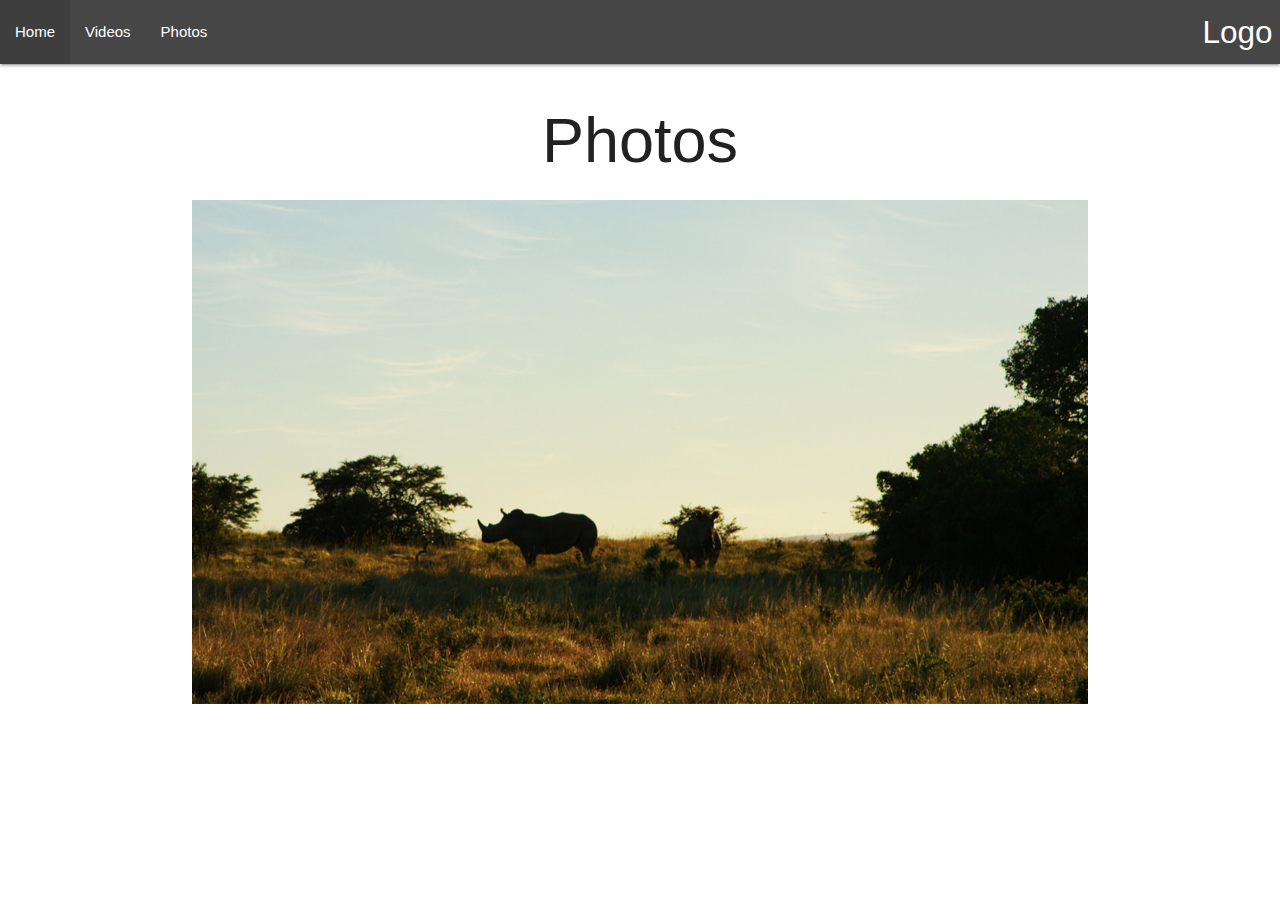
==== photo.html @ 3431e21c "copy over portfolio to deploy on custom domain" ====
<!DOCTYPE html>
<html lang="en">

<head>
    <meta charset="UTF-8">
    <meta name="viewport" content="width=device-width, initial-scale=1.0">
    <meta http-equiv="X-UA-Compatible" content="ie=edge">
    <link rel="stylesheet" href="style.css">
    <link rel="stylesheet" href="https://cdnjs.cloudflare.com/ajax/libs/materialize/1.0.0/css/materialize.min.css">
    <script src="https://ajax.googleapis.com/ajax/libs/jquery/3.4.1/jquery.min.js"></script>
    <script src="https://cdnjs.cloudflare.com/ajax/libs/materialize/1.0.0/js/materialize.min.js"></script>

    <title>Portfolio</title>
</head>

<body>

    <nav>
        <div class="nav-wrapper ">
            <a href="#" class="brand-logo right">Logo</a>
            <ul id="nav-mobile" class="left hide-on-med-and-down">
                <li><a href="index.html">Home</a></li>
                <li><a href="videos.html">Videos</a></li>
                <li><a href="photo.html">Photos</a></li>
            </ul>
        </div>
    </nav>

    <div class="container center">
        <h1>Photos</h1>
    </div>

    <div class="container">

        <div class="carousel carousel-slider">
            <a class="carousel-item"><img src="assets/images/BG_IMG_1.jpg"></a>
            <a class="carousel-item"><img src="assets/images/BG_IMG_2.jpg"></a>
            <a class="carousel-item"><img src="assets/images/Screen Shot 2019-09-03 at 1.47.58 AM.png"></a>
            <a class="carousel-item"><img src="assets/images/SOUTH_AFRICA_2019_1.jpg"></a>
            <a class="carousel-item"><img src="assets/images/SOUTH_AFRICA_2019_1.jpg"></a>
            <a class="carousel-item"><img src="assets/images/SOUTH_AFRICA_2019_1.jpg"></a>
            <a class="carousel-item"><img src="assets/images/SOUTH_AFRICA_2019_1.jpg"></a>
        </div>
    </div>


    <script>
        $(document).ready(function () {
            $('.carousel').carousel();
            $('.modal').modal();
        });


        $('.carousel.carousel-slider').carousel({
            fullWidth: true
        });

    </script>
    <script src="https://cdnjs.cloudflare.com/ajax/libs/materialize/1.0.0/js/materialize.min.js"></script>

</body>

</html>
---- style.css ----
h1 {
    /* color: blue; */
}

#image {
    height: 30%;
    width: 30%;
}

.nav-wrapper {
    background-color: rgb(70, 70, 70) !important;
}

.section {
    background-color: rgb(230, 230, 230) !important;
}

.card-panel {
    margin-right: 30px !important;
    margin-left: 30px !important;
}

.thumbnail {
    height: 100%;
    width: 100%;
    object-fit: contain;
}

.videoWrapper {
	position: relative;
	padding-bottom: 56.25%; /* 16:9 */
	padding-top: 25px;
	height: 0;
}
.videoWrapper iframe {
	position: absolute;
	top: 0;
	left: 0;
	width: 100%;
	height: 100%;
}
.contacticon {
    height: 30px;
    width: 30px;
    object-fit: contain;
}
#email {
    text-align: center;
}
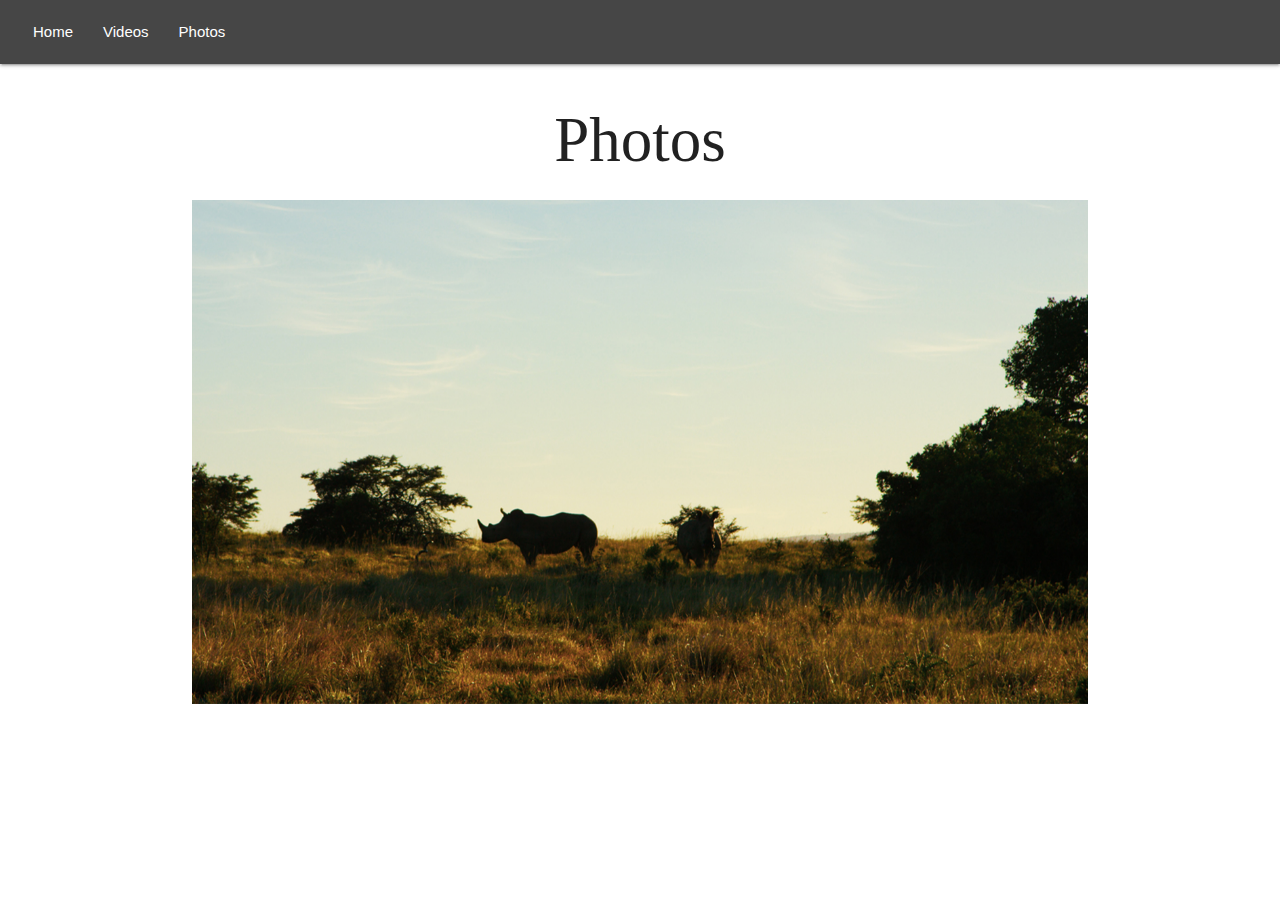
==== commit c8577cc0: "fix contact-icons, change title text, add cname" ====
--- a/photo.html
+++ b/photo.html
@@ -17,8 +17,8 @@
 
     <nav>
         <div class="nav-wrapper ">
-            <a href="#" class="brand-logo right">Logo</a>
-            <ul id="nav-mobile" class="left hide-on-med-and-down">
+            <a href="#" class="brand-logo right"></a>
+            <ul id="nav-mobile" class="sidenav-trigger">
                 <li><a href="index.html">Home</a></li>
                 <li><a href="videos.html">Videos</a></li>
                 <li><a href="photo.html">Photos</a></li>
--- a/style.css
+++ b/style.css
@@ -1,5 +1,9 @@
 h1 {
-    /* color: blue; */
+    font-family: cursive
+}
+
+h2 {
+    font-family: inherit
 }
 
 #image {
@@ -40,8 +44,8 @@
 	height: 100%;
 }
 .contacticon {
-    height: 30px;
-    width: 30px;
+    height: 20px;
+    width: 20px;
     object-fit: contain;
 }
 #email {
